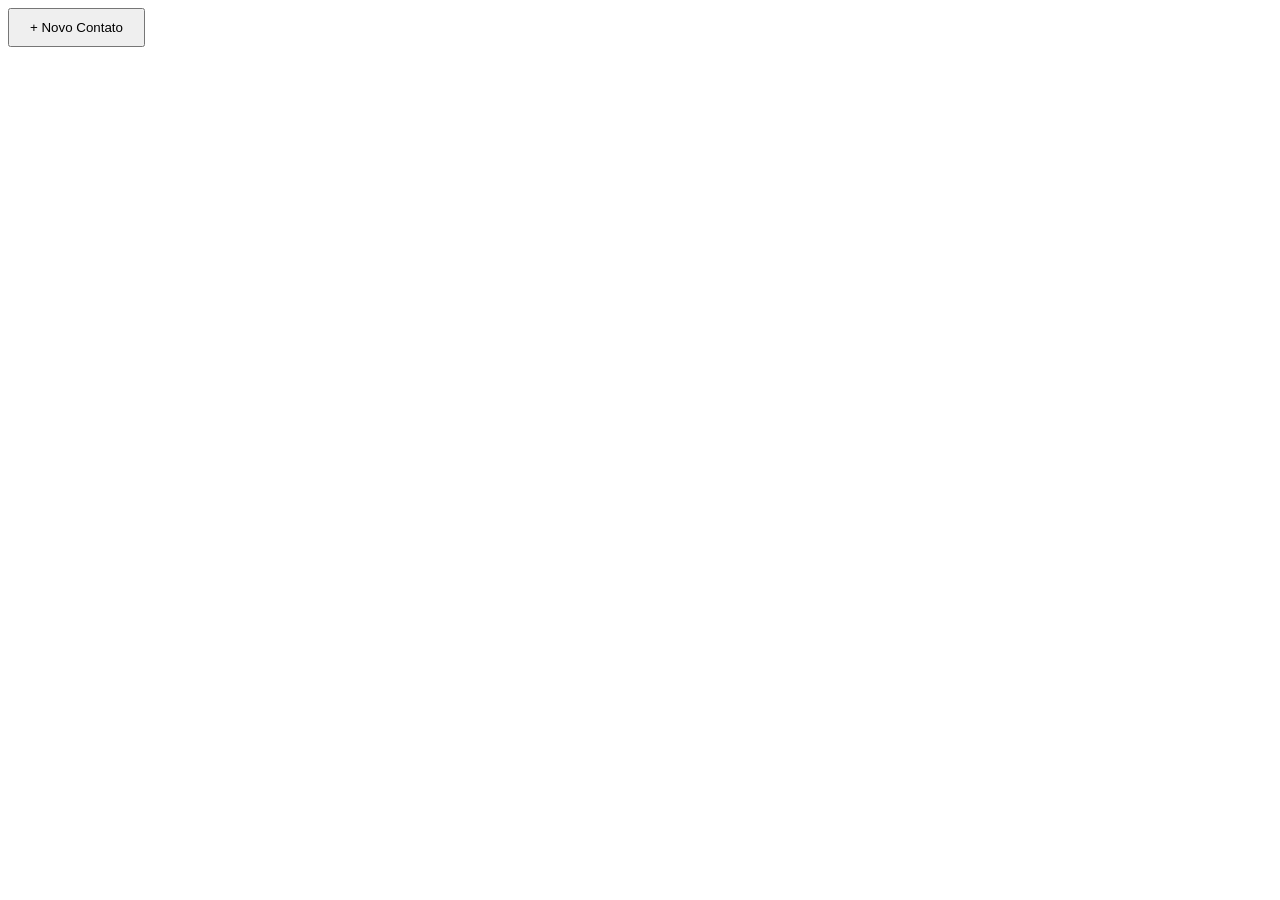
==== html/contatos.html @ 679fd2fb "att" ====
<!DOCTYPE html>
<html lang="pt-br">

<head>
    <meta charset="UTF-8">
    <meta name="viewport" content="width=device-width, initial-scale=1.0">
    <title>Contatos</title>

    <link rel="stylesheet" href="../css/contatos.css">
</head>

<body>

    <!-- BOTÃO -->
    <button class="btn-abrir" onclick="abrirModal()">
        + Novo Contato
    </button>

    <!-- SOBREPOSIÇÃO -->
    <div class="overlay" id="overlay">

        <!-- CAIXA -->
        <div class="modal">

            <h2>Adicionar Contato</h2>

            <input type="text" id="nome" placeholder="Nome">

            <input type="text" id="telefone" placeholder="Telefone">

            <input type="email" id="email" placeholder="Email">

            <div class="botoes">

                <button onclick="adicionarContato()">
                    Salvar
                </button>

                <button onclick="fecharModal()">
                    Fechar
                </button>

            </div>

        </div>

    </div>

    <!-- LISTA -->
    <div id="listaContatos"></div>

    <script src="../java/contatos.js"></script>

</body>

</html>
---- css/contatos.css ----
body{
    font-family: Arial, sans-serif;
}

/* BOTÃO */
.btn-abrir{
    padding: 10px 20px;
    cursor: pointer;
}

/* FUNDO ESCURO */
.overlay{
    position: fixed;
    top: 0;
    left: 0;

    width: 100%;
    height: 100%;

    background: rgba(0,0,0,0.5);

    display: none;

    justify-content: center;
    align-items: center;
}

/* CAIXA */
.modal{
    background: white;

    padding: 30px;

    border-radius: 10px;

    width: 400px;

    display: flex;
    flex-direction: column;
    gap: 10px;
}

/* INPUTS */
.modal input{
    padding: 10px;
}

/* BOTÕES */
.botoes{
    display: flex;
    gap: 10px;
}

.botoes button{
    padding: 10px;
    cursor: pointer;
}

/* CONTATOS */
#listaContatos{
    margin-top: 20px;
}

.contato{
    background: #f1f1f1;

    padding: 15px;

    border-radius: 10px;

    margin-bottom: 10px;
}

/* BOTÃO DELETAR */
.btn-delete{

    margin-top: 10px;

    padding: 8px;

    width: 100%;

    border: none;

    border-radius: 8px;

    background: #0f8100;

    color: white;

    cursor: pointer;

    transition: 0.3s;
}

.btn-delete:hover{

    background: #0b6100;

}
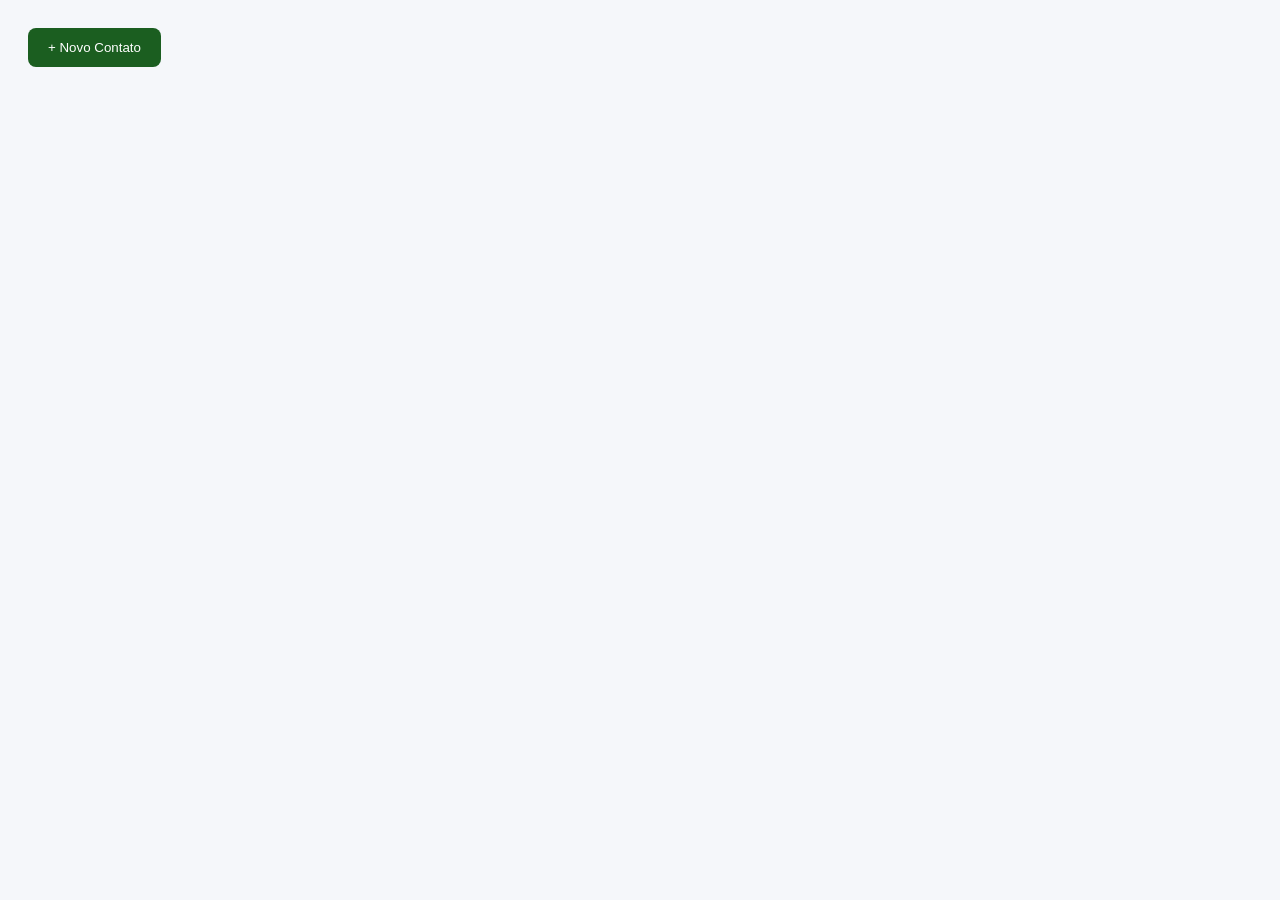
==== commit d98a6e2c: "add" ====
--- a/html/contatos.html
+++ b/html/contatos.html
@@ -11,24 +11,32 @@
 
 <body>
 
-    <!-- BOTÃO -->
+    <!-- BOTÃO NOVO CONTATO -->
     <button class="btn-abrir" onclick="abrirModal()">
         + Novo Contato
     </button>
 
-    <!-- SOBREPOSIÇÃO -->
+    <!-- MODAL -->
     <div class="overlay" id="overlay">
 
-        <!-- CAIXA -->
         <div class="modal">
 
-            <h2>Adicionar Contato</h2>
+            <h2>Contato</h2>
 
-            <input type="text" id="nome" placeholder="Nome">
+            <input
+                type="text"
+                id="nome"
+                placeholder="Nome">
 
-            <input type="text" id="telefone" placeholder="Telefone">
+            <input
+                type="text"
+                id="telefone"
+                placeholder="Telefone">
 
-            <input type="email" id="email" placeholder="Email">
+            <input
+                type="email"
+                id="email"
+                placeholder="Email">
 
             <div class="botoes">
 
@@ -46,7 +54,7 @@
 
     </div>
 
-    <!-- LISTA -->
+    <!-- LISTAGEM -->
     <div id="listaContatos"></div>
 
     <script src="../java/contatos.js"></script>
--- a/css/contatos.css
+++ b/css/contatos.css
@@ -1,16 +1,37 @@
 body{
     font-family: Arial, sans-serif;
-}
-
-/* BOTÃO */
+    padding: 20px;
+    background: #f5f7fa;
+}
+
+/* BOTÃO NOVO CONTATO */
 .btn-abrir{
-    padding: 10px 20px;
-    cursor: pointer;
+
+    padding: 12px 20px;
+
+    border: none;
+
+    border-radius: 8px;
+
+    background: #1b5e20;
+
+    color: white;
+
+    cursor: pointer;
+
+    transition: 0.3s;
+}
+
+.btn-abrir:hover{
+    background: #2e7d32;
 }
 
 /* FUNDO ESCURO */
+
 .overlay{
+
     position: fixed;
+
     top: 0;
     left: 0;
 
@@ -23,68 +44,180 @@
 
     justify-content: center;
     align-items: center;
-}
-
-/* CAIXA */
+
+    z-index: 999;
+}
+
+/* MODAL */
+
 .modal{
+
     background: white;
 
     padding: 30px;
 
-    border-radius: 10px;
+    border-radius: 12px;
 
     width: 400px;
 
     display: flex;
     flex-direction: column;
+
+    gap: 12px;
+
+    box-shadow: 0 5px 20px rgba(0,0,0,0.2);
+}
+
+.modal h2{
+
+    color: #1b5e20;
+
+    margin-bottom: 10px;
+}
+
+.modal input{
+
+    padding: 12px;
+
+    border: 1px solid #ccc;
+
+    border-radius: 8px;
+
+    outline: none;
+}
+
+.modal input:focus{
+
+    border-color: #1b5e20;
+}
+
+/* BOTÕES MODAL */
+
+.botoes{
+
+    display: flex;
+
     gap: 10px;
 }
 
-/* INPUTS */
-.modal input{
+.botoes button{
+
+    flex: 1;
+
     padding: 10px;
-}
-
-/* BOTÕES */
-.botoes{
+
+    border: none;
+
+    border-radius: 8px;
+
+    cursor: pointer;
+}
+
+.botoes button:first-child{
+
+    background: #1b5e20;
+
+    color: white;
+}
+
+.botoes button:last-child{
+
+    background: #ccc;
+}
+
+/* LISTA */
+
+#listaContatos{
+
+    margin-top: 20px;
+}
+
+/* CARD */
+
+.contato{
+
+    background: white;
+
+    border-left: 5px solid #1b5e20;
+
+    padding: 20px;
+
+    border-radius: 12px;
+
+    margin-bottom: 15px;
+
+    box-shadow: 0 4px 10px rgba(0,0,0,0.08);
+
+    transition: 0.3s;
+}
+
+.contato:hover{
+
+    transform: translateY(-3px);
+}
+
+.contato h3{
+
+    color: #1b5e20;
+
+    margin-bottom: 10px;
+}
+
+.contato p{
+
+    margin-bottom: 6px;
+}
+
+/* AÇÕES */
+
+.acoes{
+
     display: flex;
+
     gap: 10px;
-}
-
-.botoes button{
+
+    margin-top: 15px;
+}
+
+/* EDITAR */
+
+.btn-edit{
+
+    flex: 1;
+
+    border: none;
+
+    border-radius: 8px;
+
     padding: 10px;
-    cursor: pointer;
-}
-
-/* CONTATOS */
-#listaContatos{
-    margin-top: 20px;
-}
-
-.contato{
-    background: #f1f1f1;
-
-    padding: 15px;
-
-    border-radius: 10px;
-
-    margin-bottom: 10px;
-}
-
-/* BOTÃO DELETAR */
+
+    background: #1976d2;
+
+    color: white;
+
+    cursor: pointer;
+
+    transition: 0.3s;
+}
+
+.btn-edit:hover{
+
+    background: #125aa0;
+}
+
+/* DELETAR */
+
 .btn-delete{
 
-    margin-top: 10px;
-
-    padding: 8px;
-
-    width: 100%;
-
-    border: none;
-
-    border-radius: 8px;
-
-    background: #0f8100;
+    flex: 1;
+
+    border: none;
+
+    border-radius: 8px;
+
+    padding: 10px;
+
+    background: #c62828;
 
     color: white;
 
@@ -95,6 +228,5 @@
 
 .btn-delete:hover{
 
-    background: #0b6100;
-
+    background: #8e0000;
 }
